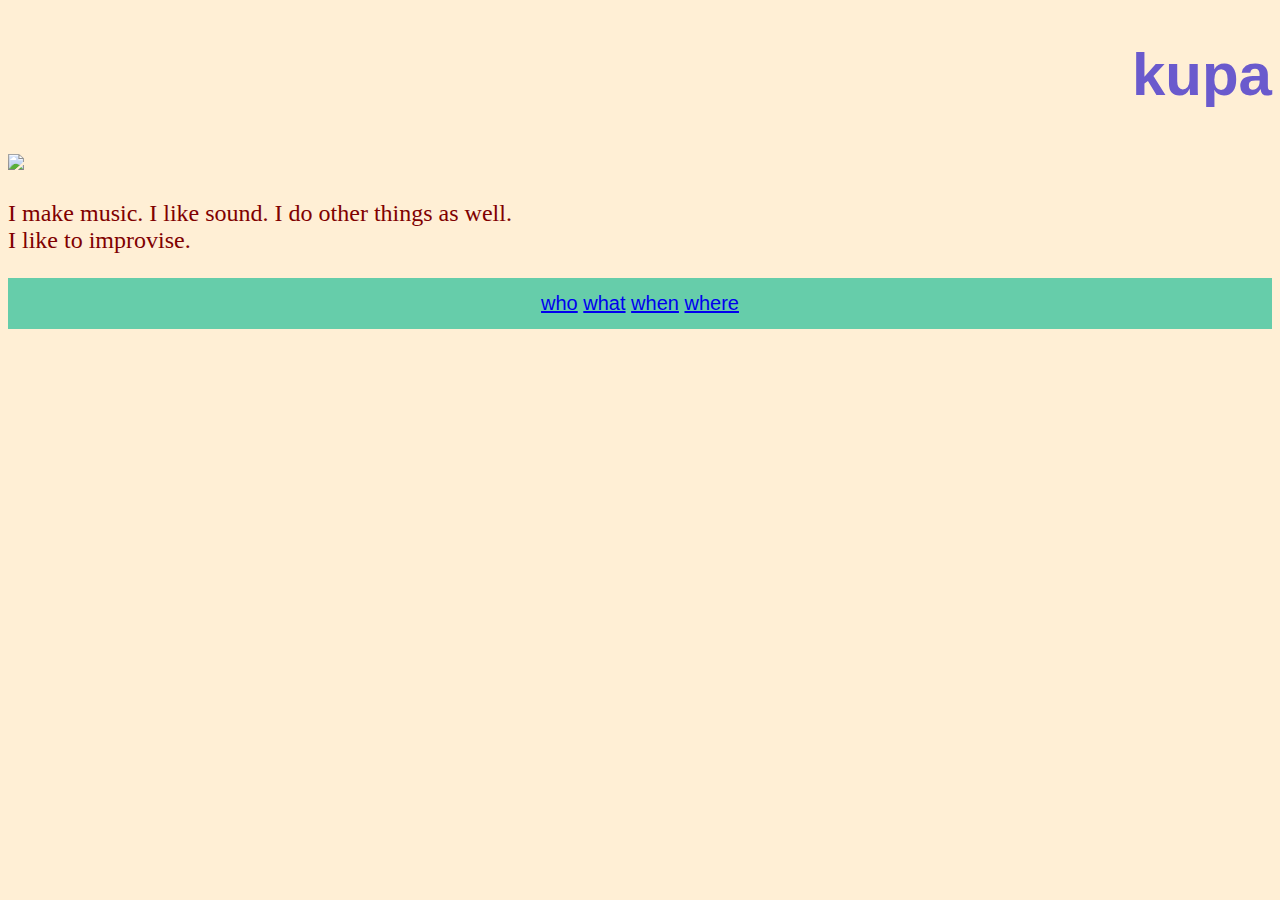
==== about.html @ 7ee77a97 "v" ====
<!doctype html>
<html lang="en">
<header>
<meta charset="UTF-8">
<title>Borys Oozeblow</title>
<link href="styles.css" rel="stylesheet">
</header>
<body>
<h1>
kupa
</h1>
</nav>
<p>
<img src=ooze.png>
</p>
<p>
  I make music. I like sound. I do other things as well.
  <br>
  I like to improvise.
  <br>
<nav class="topnav">
  <a href="https://boryserek.github.io/about/">who</a>
  <a href="https://boryserek.github.io/works/">what</a>
  <a href="https://boryserek.github.io/events/">when</a>
  <a href="https://boryserek.github.io/contact">where</a>
</nav>
</p>
</body>
</html>
---- styles.css ----
body {
  background-color: papayawhip;
}

h1 {
  color: slateblue;
  text-align: right;
  font-family: helvetica;
  font-size: 60px;
}

p {
  color: maroon;
  font-family: verdana;
  font-size: 24px;
}

.topnav {
  background-color: mediumaquamarine;
  overflow: hidden;
  float: center;
  color: white;
  font-family: Arial;
  text-align: center;
  padding: 14px 16px;
  font-size: 20px;
}

.topnav a:hover {
  background-color: #49fb35;
  color: black;
}

.topnav a.active {
  background-color: #49fb35;
  color: white;
}

ul {

}
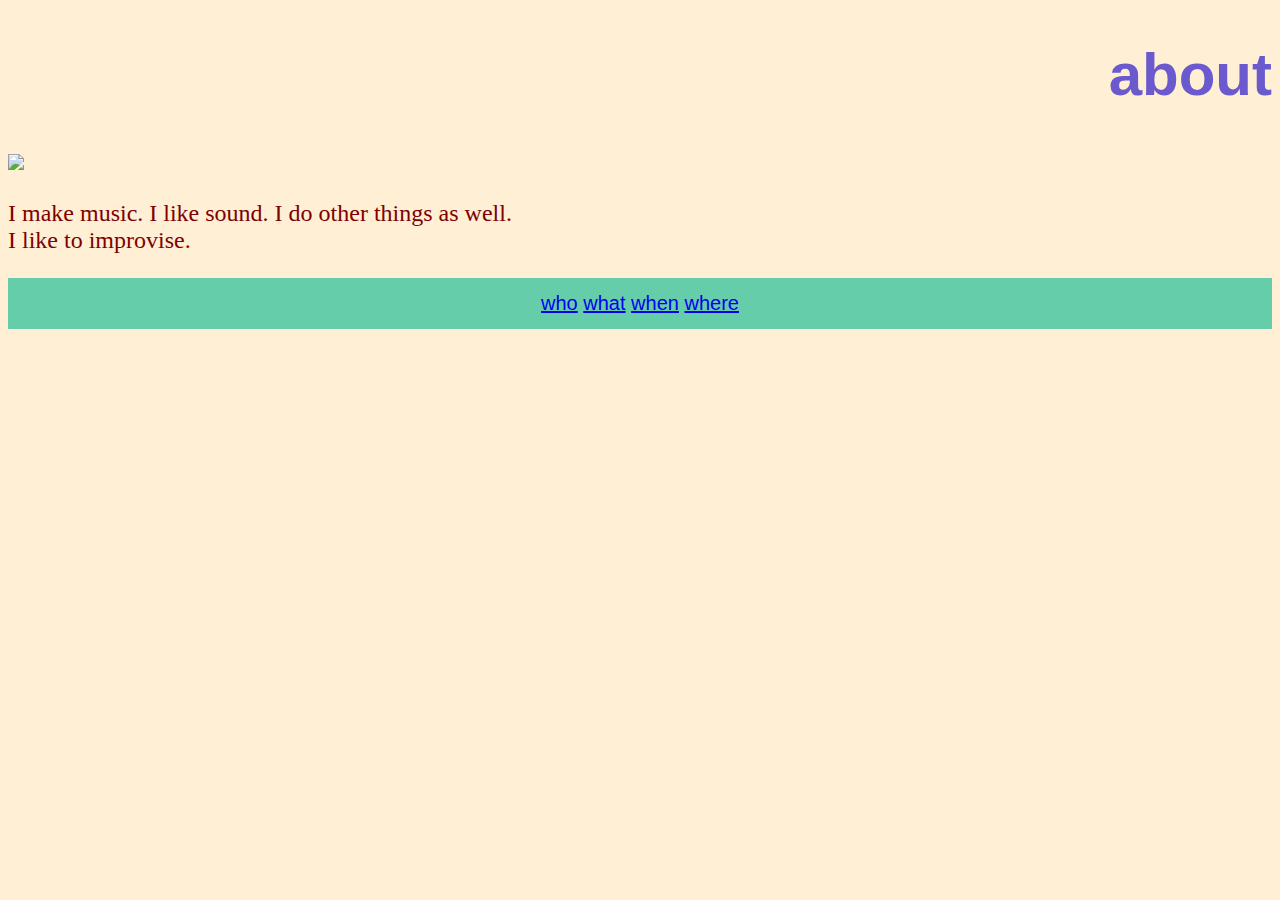
==== commit e01e6042: "mhm" ====
--- a/about.html
+++ b/about.html
@@ -7,7 +7,7 @@
 </header>
 <body>
 <h1>
-kupa
+about
 </h1>
 </nav>
 <p>
@@ -19,10 +19,10 @@
   I like to improvise.
   <br>
 <nav class="topnav">
-  <a href="https://boryserek.github.io/about/">who</a>
-  <a href="https://boryserek.github.io/works/">what</a>
-  <a href="https://boryserek.github.io/events/">when</a>
-  <a href="https://boryserek.github.io/contact">where</a>
+  <a href="about.html">who</a>
+  <a href="works.html">what</a>
+  <a href="events.html">when</a>
+  <a href="contact.html">where</a>
 </nav>
 </p>
 </body>
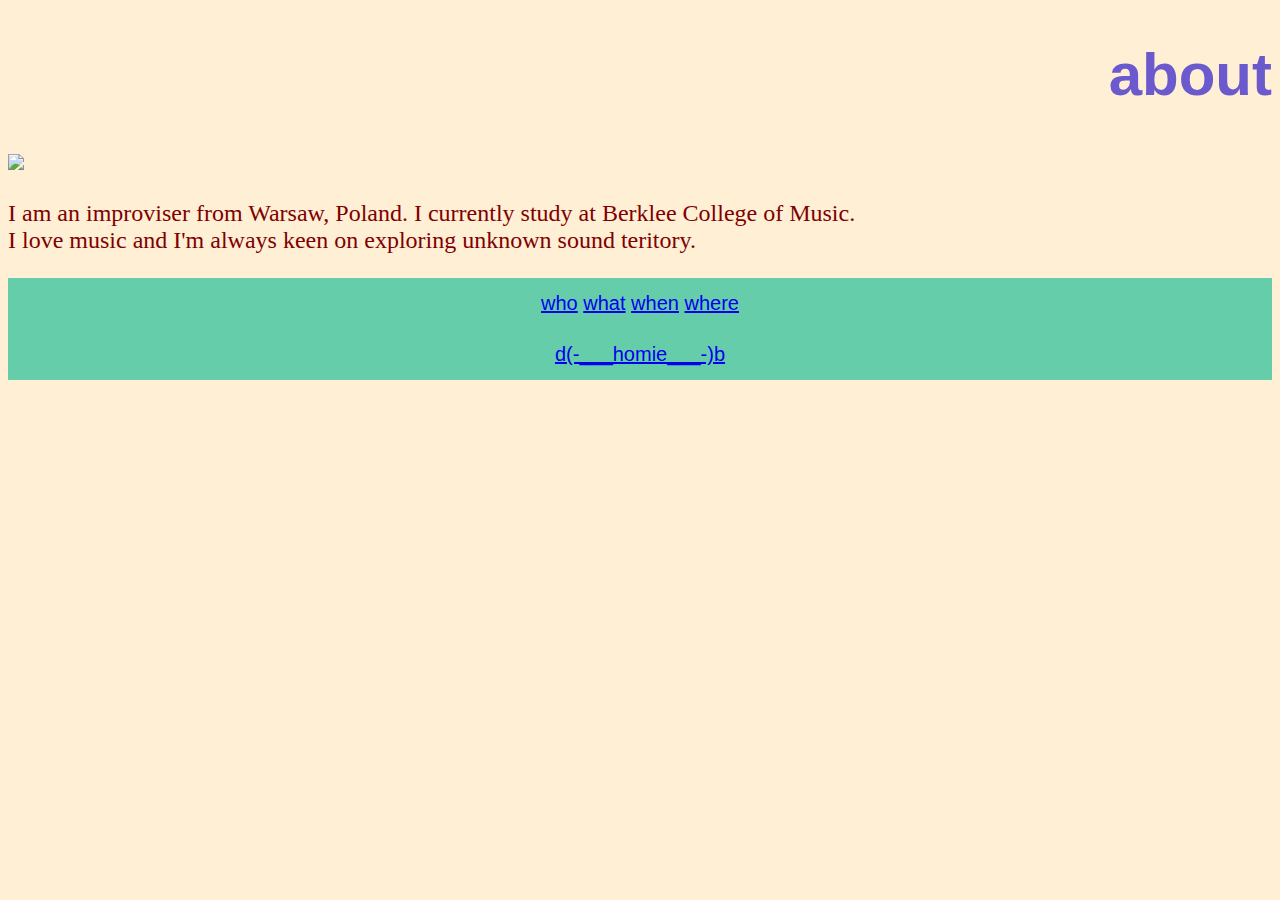
==== commit ae7cec27: "homies" ====
--- a/about.html
+++ b/about.html
@@ -14,9 +14,9 @@
 <img src=ooze.png>
 </p>
 <p>
-  I make music. I like sound. I do other things as well.
+  I am an improviser from Warsaw, Poland. I currently study at Berklee College of Music.
   <br>
-  I like to improvise.
+  I love music and I'm always keen on exploring unknown sound teritory.
   <br>
 <nav class="topnav">
   <a href="about.html">who</a>
@@ -24,6 +24,9 @@
   <a href="events.html">when</a>
   <a href="contact.html">where</a>
 </nav>
+<nav class="topnav">
+  <a href="index.html">d(-___homie___-)b</a>
+</nav>
 </p>
 </body>
 </html>
--- a/styles.css
+++ b/styles.css
@@ -32,7 +32,7 @@
 }
 
 .topnav a.active {
-  background-color: #49fb35;
+  background-color: cyan;
   color: white;
 }
 
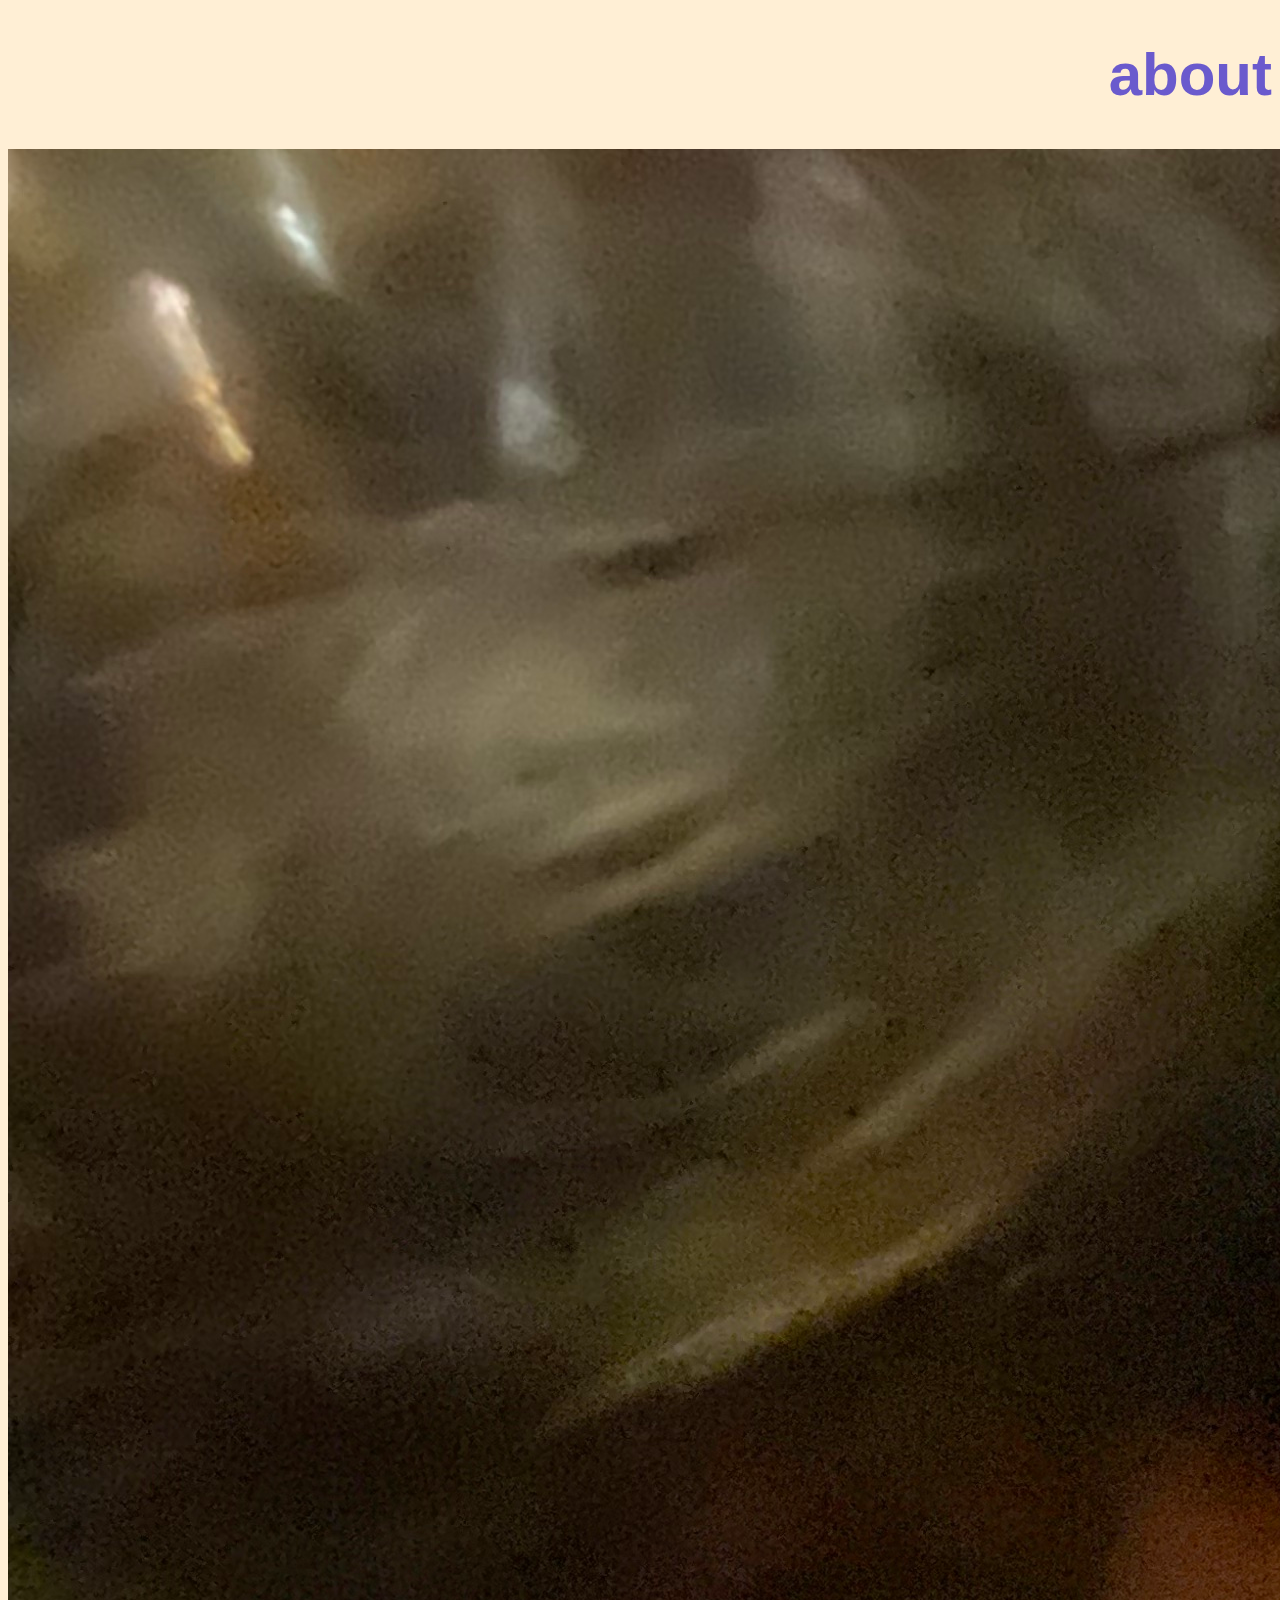
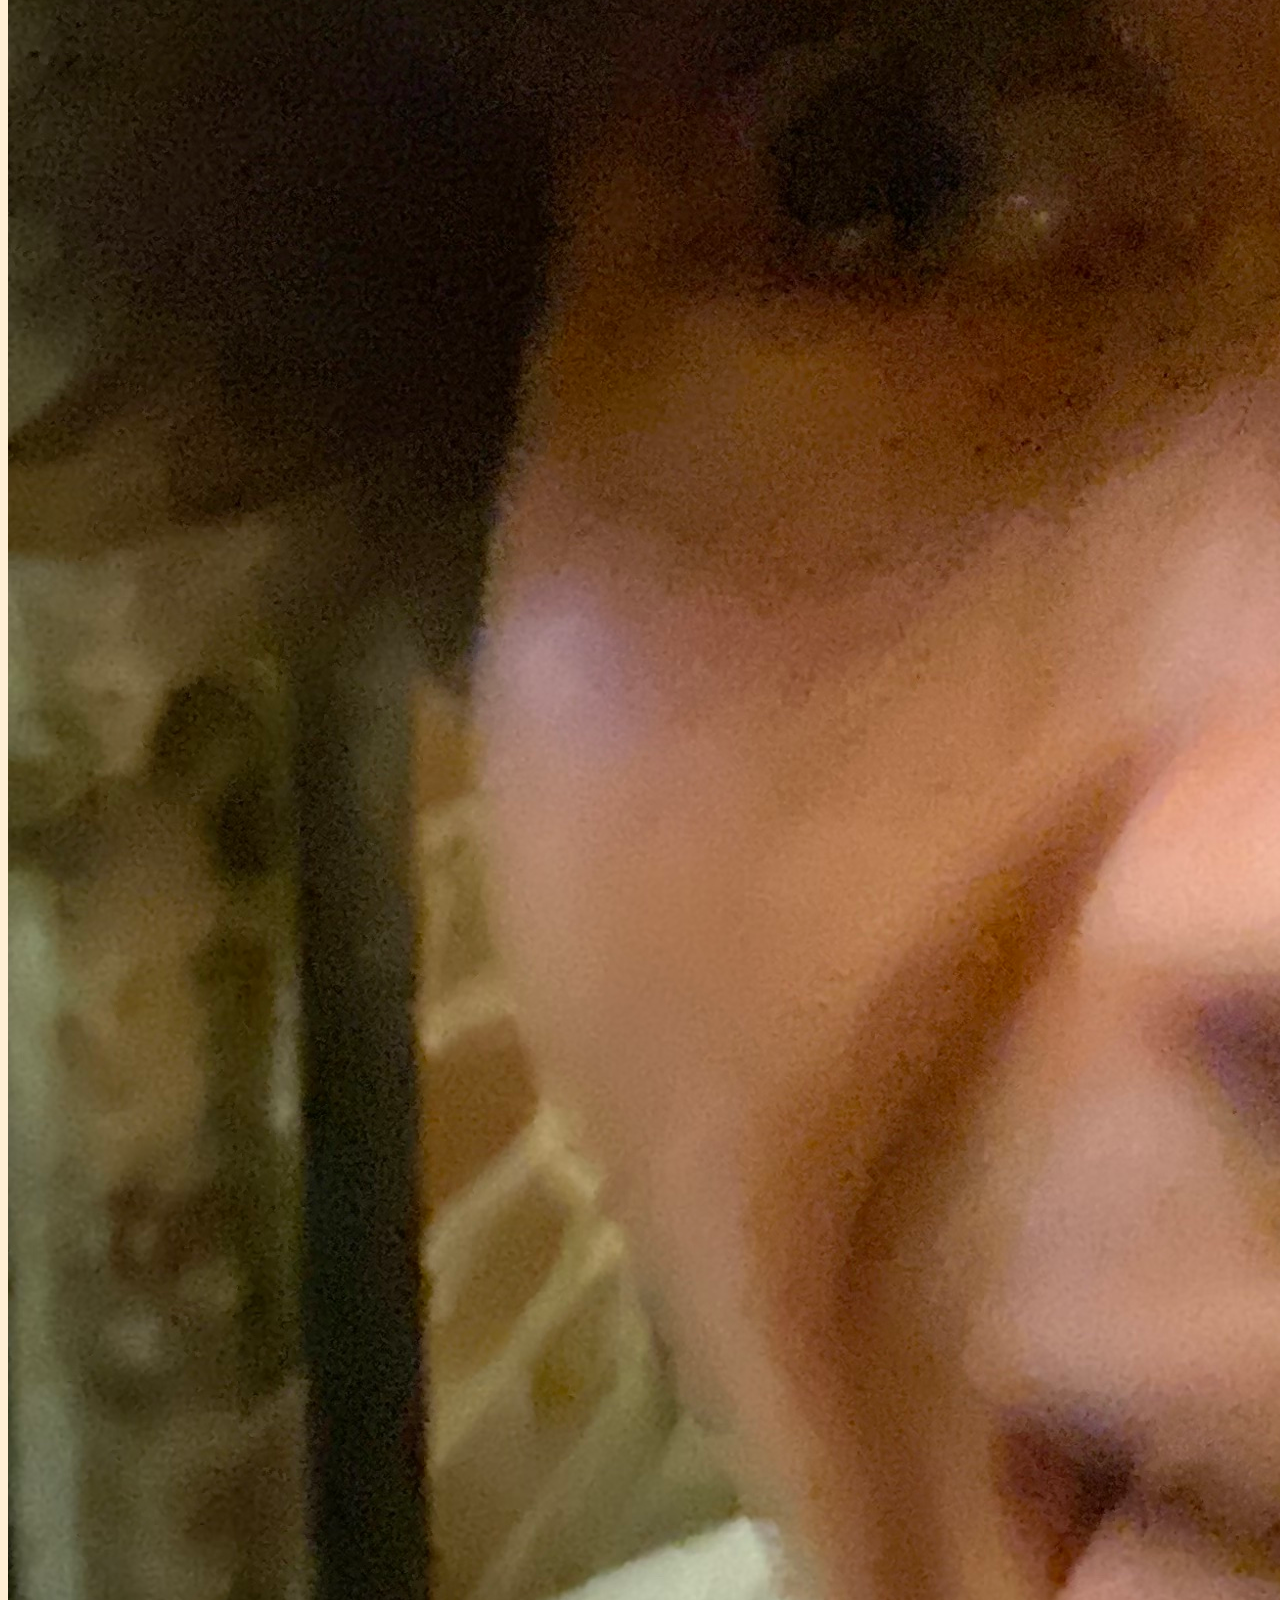
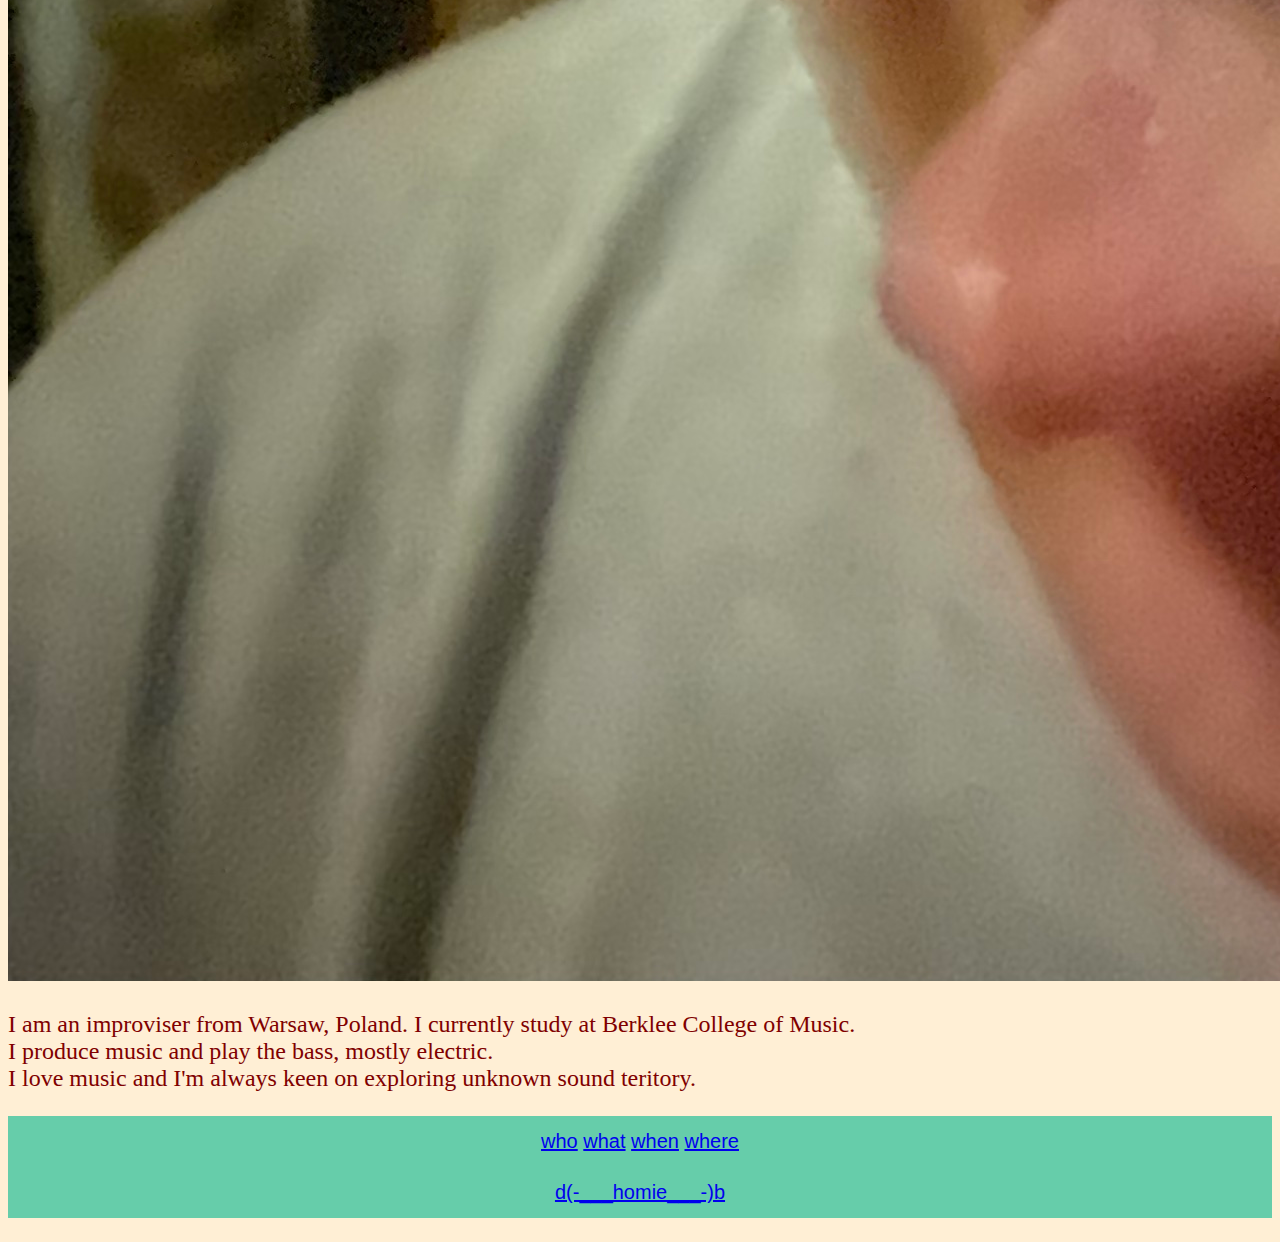
==== commit f8218fb2: "sound" ====
--- a/about.html
+++ b/about.html
@@ -11,10 +11,12 @@
 </h1>
 </nav>
 <p>
-<img src=ooze.png>
+<img src=morda.jpg>
 </p>
 <p>
   I am an improviser from Warsaw, Poland. I currently study at Berklee College of Music.
+  <br>
+  I produce music and play the bass, mostly electric.
   <br>
   I love music and I'm always keen on exploring unknown sound teritory.
   <br>
--- a/styles.css
+++ b/styles.css
@@ -27,7 +27,7 @@
 }
 
 .topnav a:hover {
-  background-color: #49fb35;
+  background-color: hotpink;
   color: black;
 }
 
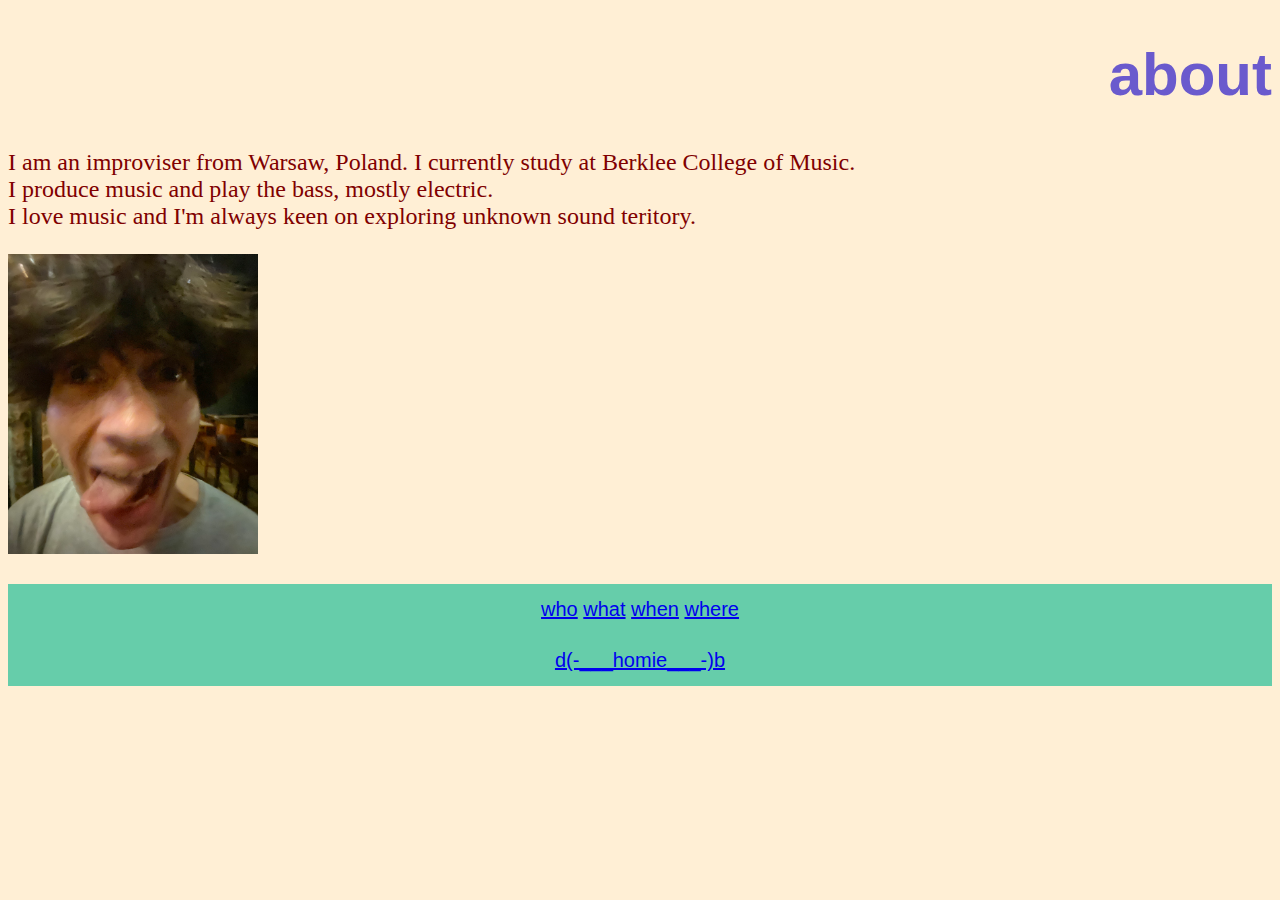
==== commit 028cebe4: "sizes" ====
--- a/about.html
+++ b/about.html
@@ -11,15 +11,15 @@
 </h1>
 </nav>
 <p>
-<img src=morda.jpg>
-</p>
-<p>
   I am an improviser from Warsaw, Poland. I currently study at Berklee College of Music.
   <br>
   I produce music and play the bass, mostly electric.
   <br>
   I love music and I'm always keen on exploring unknown sound teritory.
   <br>
+<p>
+<img src=morda.jpg width="250" height="300">
+</p>
 <nav class="topnav">
   <a href="about.html">who</a>
   <a href="works.html">what</a>
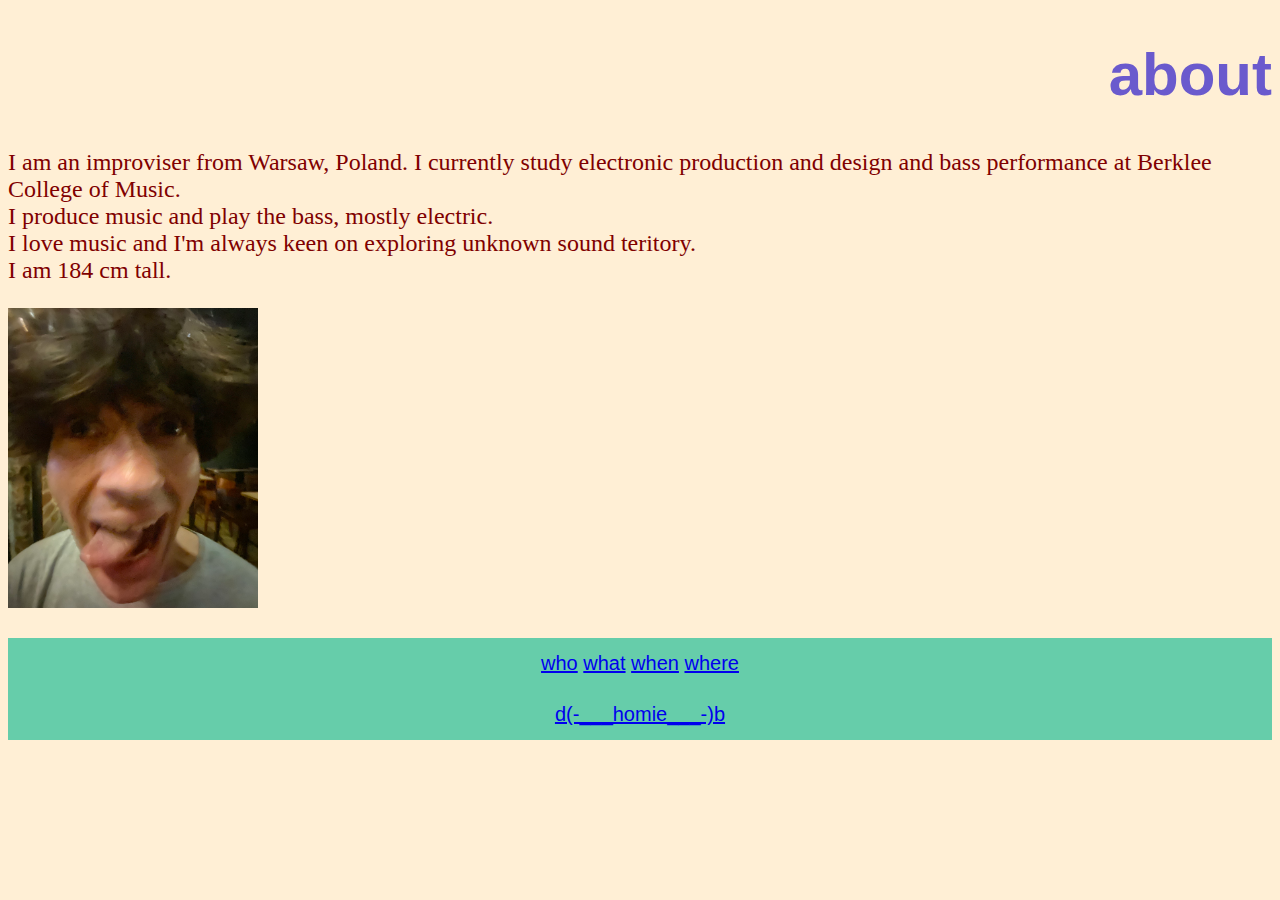
==== commit 19463111: "Update about.html" ====
--- a/about.html
+++ b/about.html
@@ -11,14 +11,16 @@
 </h1>
 </nav>
 <p>
-  I am an improviser from Warsaw, Poland. I currently study at Berklee College of Music.
+  I am an improviser from Warsaw, Poland. I currently study electronic production and design and bass performance at Berklee College of Music.
   <br>
   I produce music and play the bass, mostly electric.
   <br>
   I love music and I'm always keen on exploring unknown sound teritory.
   <br>
+  I am 184 cm tall.
+  <br>
 <p>
-<img src=morda.jpg width="250" height="300">
+<img src=morda.jpg alt="Face o_O" width="250" height="300">
 </p>
 <nav class="topnav">
   <a href="about.html">who</a>
--- a/styles.css
+++ b/styles.css
@@ -28,7 +28,7 @@
 
 .topnav a:hover {
   background-color: hotpink;
-  color: black;
+  color: lawngreen;
 }
 
 .topnav a.active {
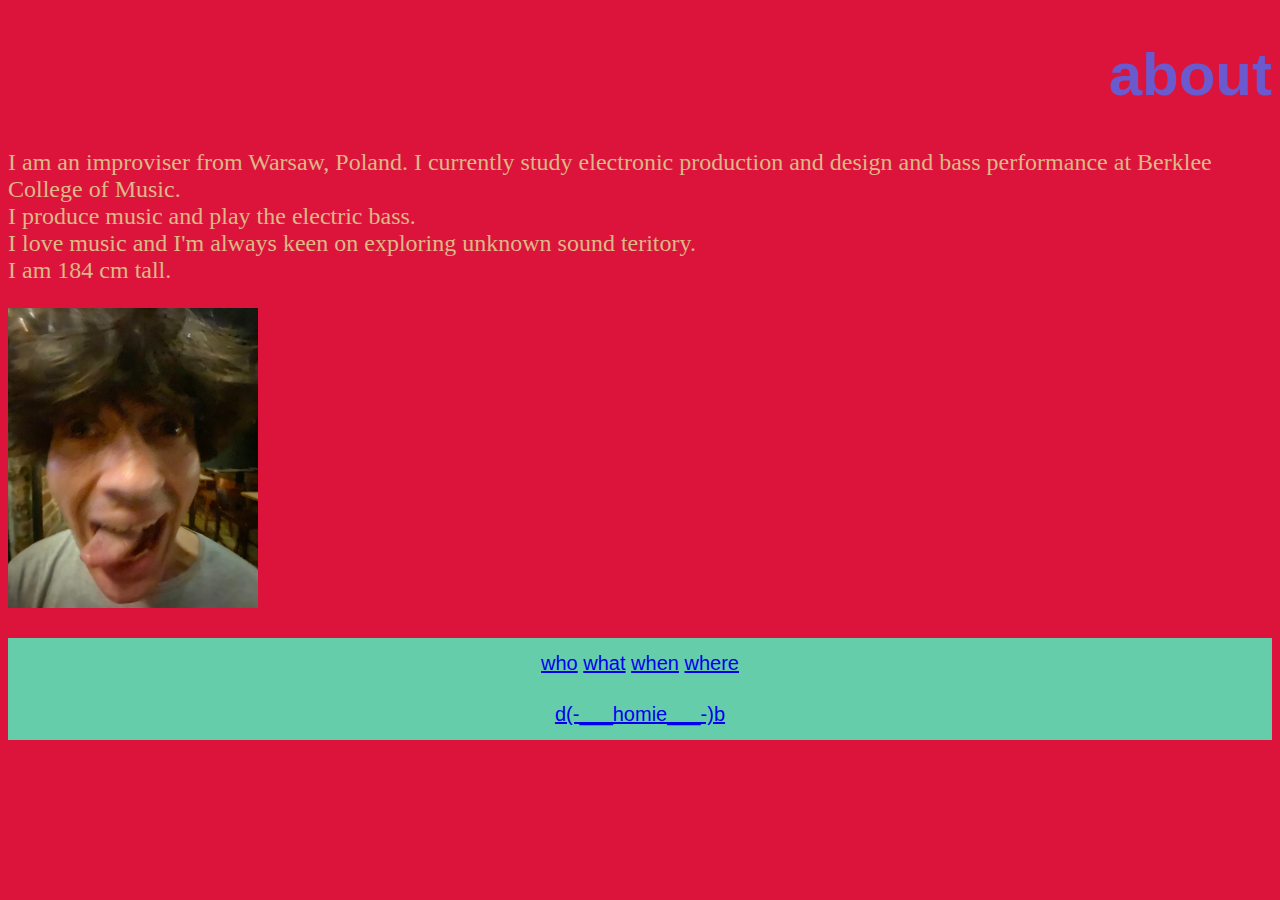
==== commit f185d6e0: "mhm" ====
--- a/about.html
+++ b/about.html
@@ -3,7 +3,7 @@
 <header>
 <meta charset="UTF-8">
 <title>Borys Oozeblow</title>
-<link href="styles.css" rel="stylesheet">
+<link href="stylesa.css" rel="stylesheet">
 </header>
 <body>
 <h1>
@@ -13,7 +13,7 @@
 <p>
   I am an improviser from Warsaw, Poland. I currently study electronic production and design and bass performance at Berklee College of Music.
   <br>
-  I produce music and play the bass, mostly electric.
+  I produce music and play the electric bass.
   <br>
   I love music and I'm always keen on exploring unknown sound teritory.
   <br>
--- a/stylesa.css
+++ b/stylesa.css
@@ -0,0 +1,41 @@
+body {
+  background-color: crimson;
+}
+
+h1 {
+  color: slateblue;
+  text-align: right;
+  font-family: helvetica;
+  font-size: 60px;
+}
+
+p {
+  color: burlywood;
+  font-family: verdana;
+  font-size: 24px;
+}
+
+.topnav {
+  background-color: mediumaquamarine;
+  overflow: hidden;
+  float: center;
+  color: white;
+  font-family: Arial;
+  text-align: center;
+  padding: 14px 16px;
+  font-size: 20px;
+}
+
+.topnav a:hover {
+  background-color: hotpink;
+  color: lawngreen;
+}
+
+.topnav a.active {
+  background-color: cyan;
+  color: white;
+}
+
+ul {
+
+}
